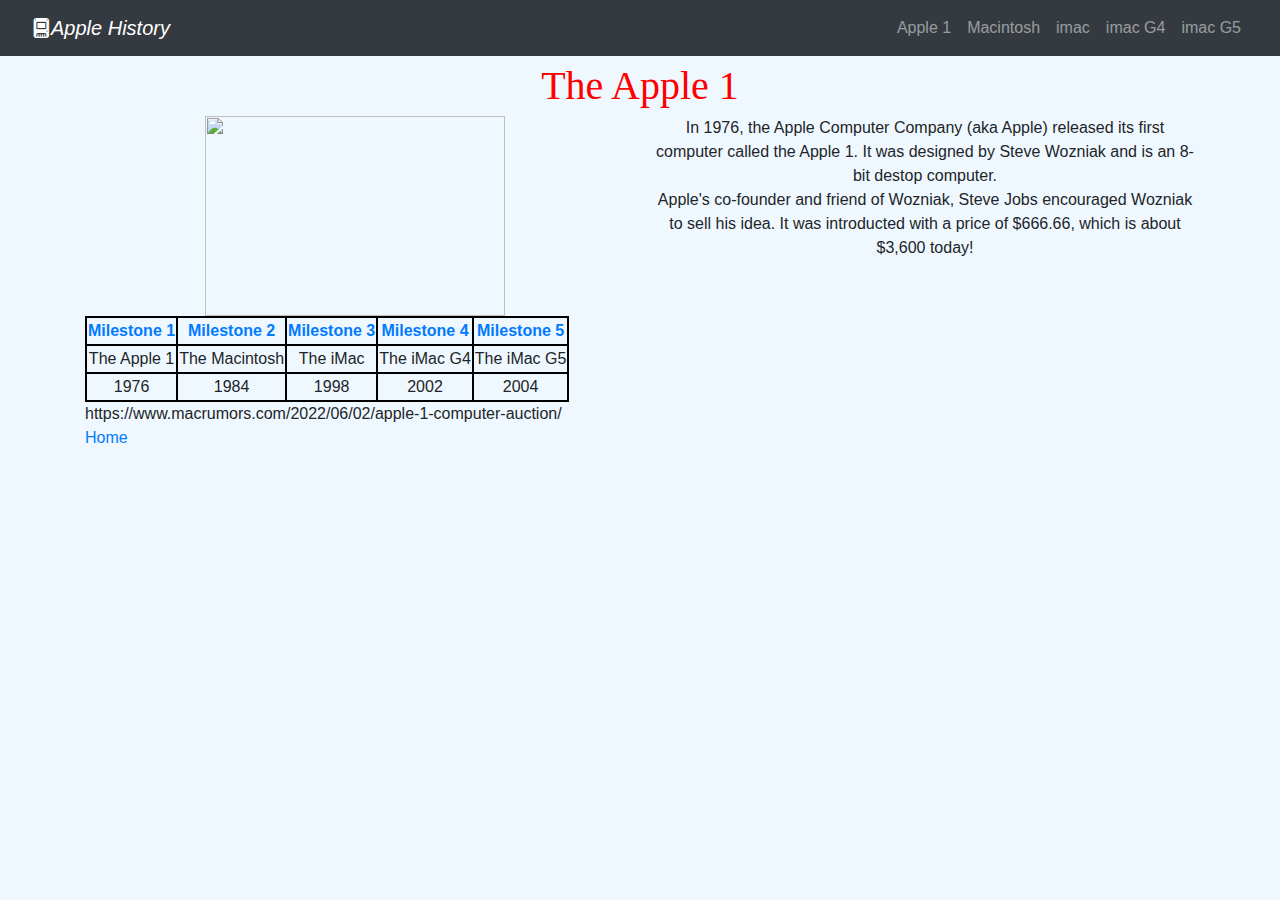
==== Apple-1.html @ 144b652b "bootstrap test" ====
<!DOCTYPE html>
<html>

<head> 
    <meta charset="utf-8">
    <meta name="viewport" content="width=device-width, initial-scale=1">
    <link rel="stylesheet" href="https://cdn.jsdelivr.net/npm/bootstrap@4.0.0/dist/css/bootstrap.min.css" integrity="sha384-Gn5384xqQ1aoWXA+058RXPxPg6fy4IWvTNh0E263XmFcJlSAwiGgFAW/dAiS6JXm" crossorigin="anonymous">
    <link rel="stylesheet" href="https://cdn.jsdelivr.net/npm/bootstrap-icons@1.9.1/font/bootstrap-icons.css">
    <script src="https://cdn.jsdelivr.net/npm/bootstrap@5.1.3/dist/js/bootstrap.bundle.min.js" integrity="sha384-ka7Sk0Gln4gmtz2MlQnikT1wXgYsOg+OMhuP+IlRH9sENBO0LRn5q+8nbTov4+1p" crossorigin="anonymous"></script>

    <title>Milestone 1</title>
    <link rel="stylesheet" type="text/css" href="style.css">
</head>



<body>
<header>    
    <nav class="navbar navbar-expand-sm navbar-dark bg-dark">
        <div class="container-fluid">
            <a class="navbar-brand" href="index.html">
                <i class="bi bi-device-ssd-fill">Apple History</i>
            </a>
            <button class="navbar-toggler" type="button" data-bs-toggle="collapse" data-bs-target="#Apple-1-menu">
                <span class="navbar-toggler-icon"></span>
            </button>
            <div class="collapse navbar-collapse justify-content-end" id="Apple-1-menu">
                <ul class="nav navbar-nav">
                    <li class="nav-item">
                        <a class="nav-link" href="Apple-1.html">Apple 1</a>
                    </li>
                    <li class="nav-item">
                        <a class="nav-link" href="Macintosh.html">Macintosh</a>
                    </li>
                    <li class="nav-item">
                        <a class="nav-link" href="iMac.html">imac</a>
                    </li>
                    <li class="nav-item">
                        <a class="nav-link" href="iMac-G4.html">imac G4</a>
                    </li>
                    <li class="nav-item">
                        <a class="nav-link" href="iMac-G5.html">imac G5</a>
                    </li>
                </ul>
            </div>
        </div>
    </nav>
</header>
<main class="container">
    <div class="header">
        The Apple 1
    </div>
    <div class="main">
        <div class="row">
            <div class="col">
                <img src="https://images.macrumors.com/t/IkZTE9Kh_L2DteyQAKb91DKFNf8=/1600x1200/smart/article-new/2022/06/apple-1.jpg" width="300px" height="200px">
            </div>
            <div class="col">
                In 1976, the Apple Computer Company (aka Apple) released its first computer called the Apple 1. It was designed by Steve Wozniak and is an 8-bit destop computer.<br> 
            Apple's co-founder and friend of Wozniak, Steve Jobs encouraged Wozniak to sell his idea. It was introducted with a price of $666.66, which is about $3,600 today!
                    </div>
        </div>

                
        
        <table>
            <tr>
                <th><a href="Apple-1.html">Milestone 1</a></th>
                <th><a href="Macintosh.html">Milestone 2</a></th>
                <th><a href="iMac.html">Milestone 3</a></th>
                <th><a href="iMac-G4.html">Milestone 4</a></th>
                <th><a href="iMac-G5.html">Milestone 5</a></th>
            </tr>
            <tr>
                <td>The Apple 1</td>
                <td>The Macintosh</td>
                <td>The iMac</td>
                <td>The iMac G4</td>
                <td>The iMac G5</td>
            </tr>
            <tr>
                <td>1976</td>
                <td>1984</td>
                <td>1998</td>
                <td>2002</td>
                <td>2004</td>
            </tr>  
        </table>  
    </div>
    <div class="footer">
        https://www.macrumors.com/2022/06/02/apple-1-computer-auction/<br>
        <a href="index.html">Home</a>
    </div>
</main>
    <script src="https://cdn.jsdelivr.net/npm/bootstrap@5.3.2/dist/js/bootstrap.bundle.min.js" integrity="sha384-C6RzsynM9kWDrMNeT87bh95OGNyZPhcTNXj1NW7RuBCsyN/o0jlpcV8Qyq46cDfL" crossorigin="anonymous"></script>
</body>
</html>
---- style.css ----
body{
    background-color:aliceblue
}
h1{
    font-size: 60px;
}
h2{
    color:maroon;
    font-size: 30px;
}
.ap1{
    color:CornFlowerBlue;
}
.ap2{
    color:Cyan;
}
.ap3{
    color:DarkSeaGreen;
}
.ap4{
    color:DarkSlateGray;
}
.ap5{
    color:Olive;
}
#ul1{
    background-color:Bisque;
}
#ul2{
    background-color:coral;
}
#ul3{
    background-color:DarkSalmon;
}
#ul4{
    background-color:IndianRed;
}
#ul5{
    background-color:Plum;
}
table{
    border: 2px solid black;
}
th{
    border: 2px solid black;
}
tr{
    border: 2px solid black;
}
td{
    border: 2px solid black;
}
.header{
    color:red;
    font-size:40px;
    font-family: fantasy;
    text-align: center;
}

.header:hover {
    color:SkyBlue;
}
.main{
    text-align: center;
}


.rectangle1 {   
    padding:130px;
    background-color:Bisque;
}

.rectangle2 {   
    padding:130px;
    background-color:coral;
  }
.rectangle3 {   
    padding:200px;
    background-color:DarkSalmon;
}
.rectangle4 {   
    padding:180px;
    background-color:IndianRed;
}
.rectangle5 {   
     padding:210px;
     background-color:Plum;
}



.tooltip {
    position: relative;
    display: inline-block;
    border-bottom: 1px dotted black;
  }
  
.tooltip .tooltiptext {
    visibility: hidden;
    width: 120px;

    color: #fff;
    text-align: center;
    border-radius: 6px;
    padding: 5px 0;
    
    
    position: absolute;
    top: 100%;
    left: 50%;
    margin-left: -60px;
}
  
.tooltip:hover .tooltiptext {
    visibility: visible;
}
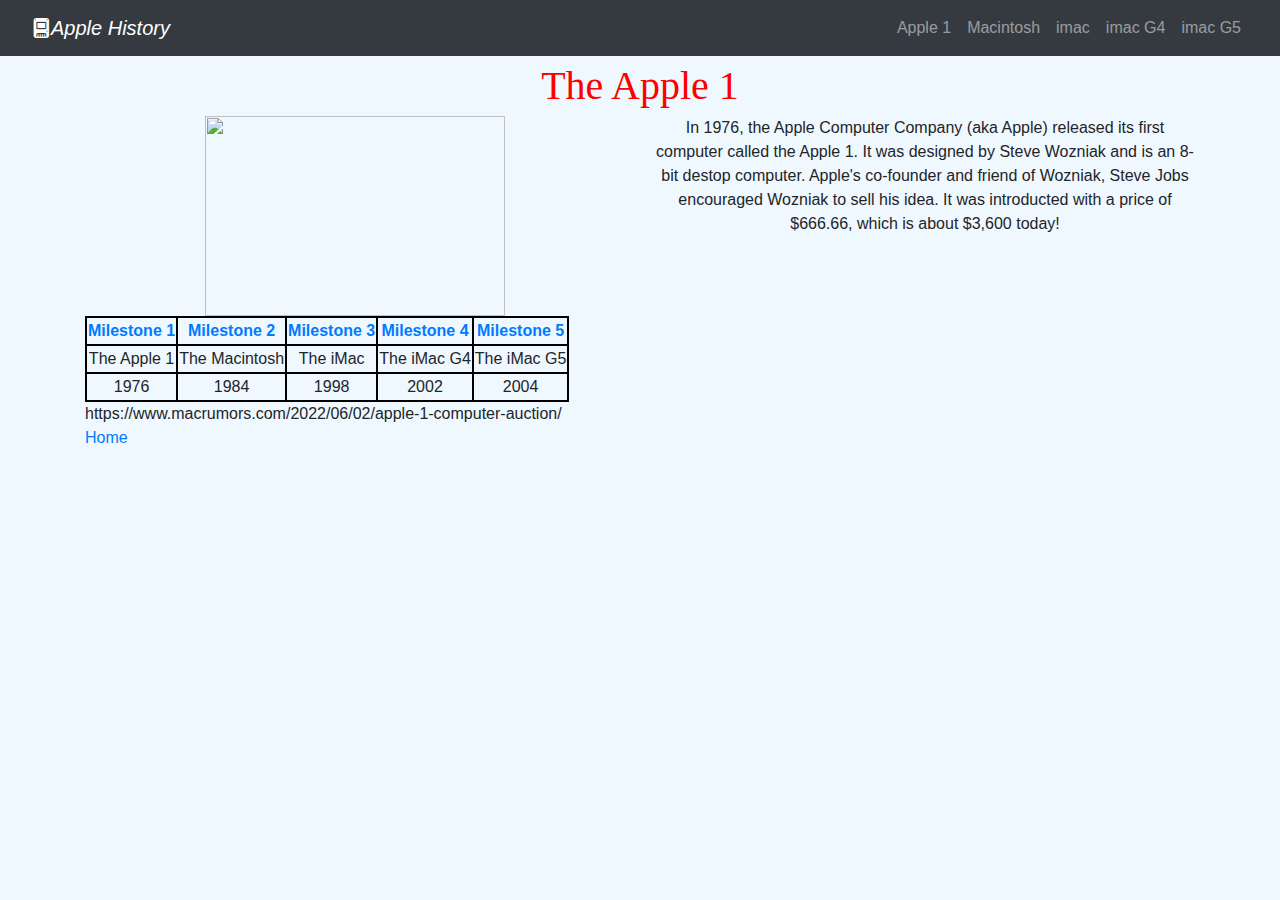
==== commit a4cfcc49: "finished bootstrap test" ====
--- a/Apple-1.html
+++ b/Apple-1.html
@@ -56,9 +56,9 @@
                 <img src="https://images.macrumors.com/t/IkZTE9Kh_L2DteyQAKb91DKFNf8=/1600x1200/smart/article-new/2022/06/apple-1.jpg" width="300px" height="200px">
             </div>
             <div class="col">
-                In 1976, the Apple Computer Company (aka Apple) released its first computer called the Apple 1. It was designed by Steve Wozniak and is an 8-bit destop computer.<br> 
-            Apple's co-founder and friend of Wozniak, Steve Jobs encouraged Wozniak to sell his idea. It was introducted with a price of $666.66, which is about $3,600 today!
-                    </div>
+                In 1976, the Apple Computer Company (aka Apple) released its first computer called the Apple 1. It was designed by Steve Wozniak and is an 8-bit destop computer. 
+                Apple's co-founder and friend of Wozniak, Steve Jobs encouraged Wozniak to sell his idea. It was introducted with a price of $666.66, which is about $3,600 today!
+            </div>
         </div>
 
                 
